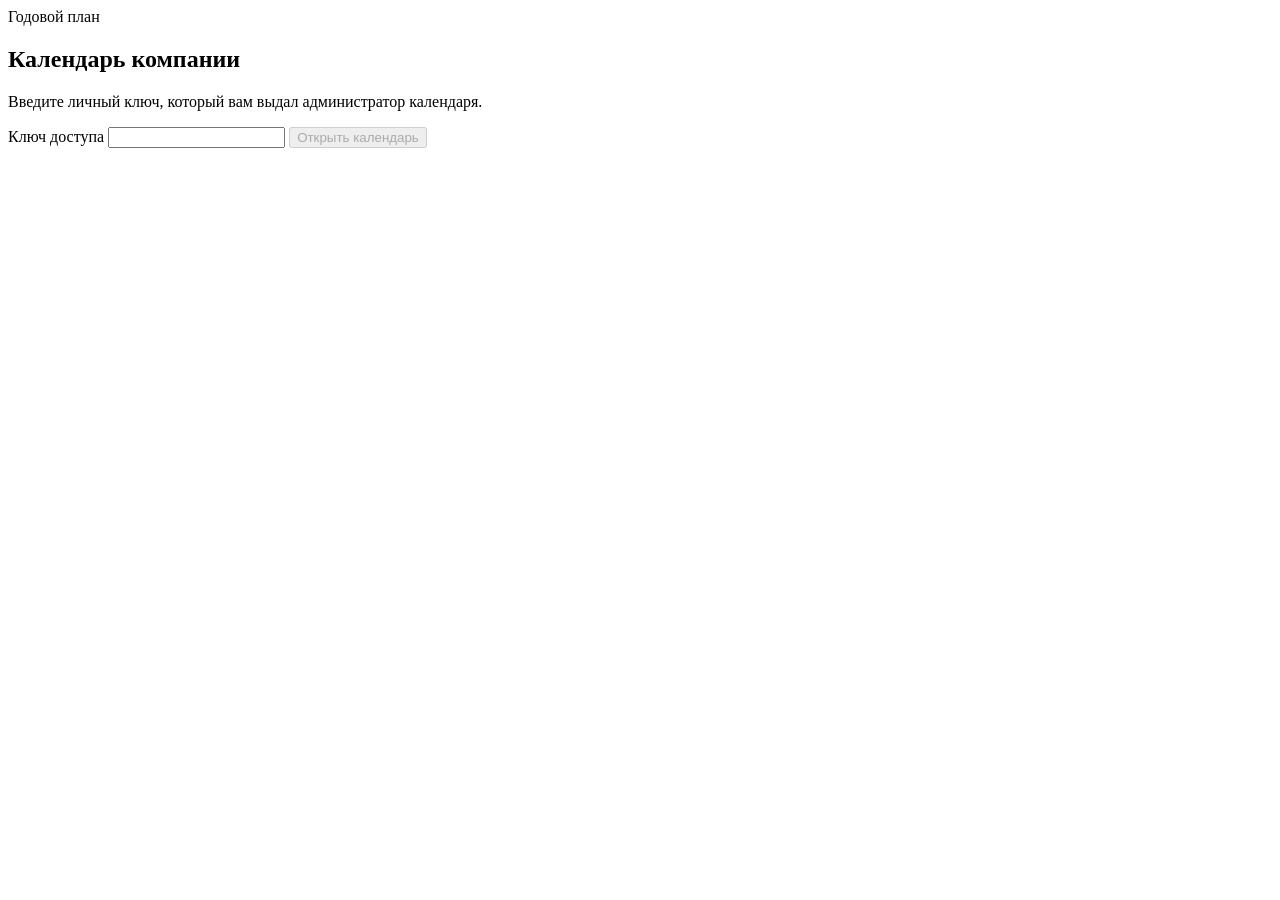
==== src/online/index.html @ 7f80a66a "Добавить календарь с обязательной связью и отзывом персональных ключей" ====
<!doctype html>
<html lang="ru">
<head>
  <meta charset="utf-8">
  <meta name="viewport" content="width=device-width,initial-scale=1">
  <meta name="referrer" content="no-referrer">
  <meta name="color-scheme" content="light dark">
  <title>Годовой план</title>
  <link rel="stylesheet" href="/calendar.css">
  <script defer src="/calendar.js"></script>
</head>
<body>
  <header class="topbar">
    <div class="top-inner">
      <span class="brand">Годовой план</span>
      <button id="logout" type="button" hidden>Выйти</button>
    </div>
  </header>
  <main>
    <section id="gate" class="gate" aria-labelledby="gate-title">
      <h1 id="gate-title">Календарь компании</h1>
      <p id="gate-status" role="status">Введите личный ключ, который вам выдал администратор календаря.</p>
      <noscript>Для подключения включите JavaScript в браузере.</noscript>
      <form id="login" autocomplete="off">
        <label for="token">Ключ доступа</label>
        <input id="token" type="password" autocomplete="off" autocorrect="off" autocapitalize="none" spellcheck="false" maxlength="180" required>
        <button id="connect" class="primary" type="submit" disabled>Открыть календарь</button>
      </form>
    </section>
    <section id="workspace" hidden aria-label="Рабочий календарь">
      <div class="heading">
        <div>
          <p id="account" class="eyebrow"></p>
          <h1 id="calendar-name"></h1>
        </div>
        <button id="create" class="primary" type="button">Новое событие</button>
      </div>
      <div class="tools">
        <div class="segments" role="group" aria-label="Раздел">
          <button type="button" id="all" aria-pressed="true">Календарь</button>
          <button type="button" id="mine" aria-pressed="false">Мои задачи</button>
        </div>
        <div class="year-tools" id="year-tools">
          <button type="button" id="previous" aria-label="Предыдущий год">‹</button>
          <output id="year"></output>
          <button type="button" id="next" aria-label="Следующий год">›</button>
        </div>
        <button type="button" id="refresh">Обновить</button>
      </div>
      <p id="feedback" role="status" class="feedback"></p>
      <div id="list"></div>
    </section>
  </main>
  <dialog id="sheet" aria-labelledby="sheet-title">
    <div class="sheet-head"><h2 id="sheet-title"></h2><button type="button" id="close" aria-label="Закрыть">×</button></div>
    <div id="sheet-body"></div>
    <p id="sheet-error" class="error" role="alert"></p>
  </dialog>
</body>
</html>
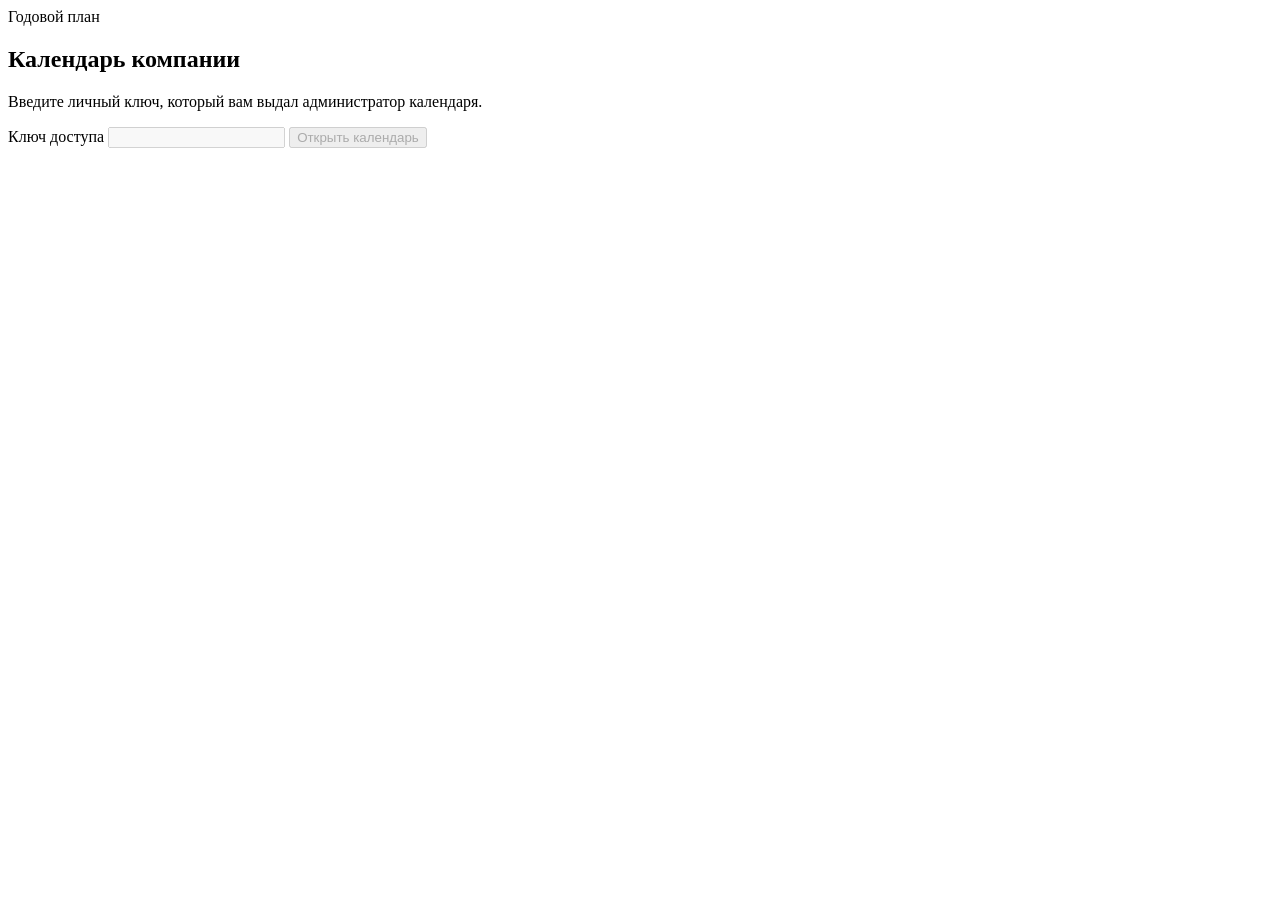
==== commit f0a612d0: "Подготовить единый выпуск 0.6.8" ====
--- a/src/online/index.html
+++ b/src/online/index.html
@@ -6,8 +6,7 @@
   <meta name="referrer" content="no-referrer">
   <meta name="color-scheme" content="light dark">
   <title>Годовой план</title>
-  <link rel="stylesheet" href="/calendar.css">
-  <script defer src="/calendar.js"></script>
+  <style><!-- CALENDAR_STYLE --></style>
 </head>
 <body>
   <header class="topbar">
@@ -23,9 +22,11 @@
       <noscript>Для подключения включите JavaScript в браузере.</noscript>
       <form id="login" autocomplete="off">
         <label for="token">Ключ доступа</label>
-        <input id="token" type="password" autocomplete="off" autocorrect="off" autocapitalize="none" spellcheck="false" maxlength="180" required>
+        <input id="token" type="password" autocomplete="off" autocorrect="off" autocapitalize="none" spellcheck="false" maxlength="180" required disabled>
         <button id="connect" class="primary" type="submit" disabled>Открыть календарь</button>
       </form>
+      <a id="reload-calendar" hidden href="/?bundle=1">Открыть форму входа заново</a>
+      <script>/* LOGIN_GATE */</script>
     </section>
     <section id="workspace" hidden aria-label="Рабочий календарь">
       <div class="heading">
@@ -35,6 +36,7 @@
         </div>
         <button id="create" class="primary" type="button">Новое событие</button>
       </div>
+      <p id="standby-status" role="status" hidden></p>
       <div class="tools">
         <div class="segments" role="group" aria-label="Раздел">
           <button type="button" id="all" aria-pressed="true">Календарь</button>
@@ -47,7 +49,7 @@
         </div>
         <button type="button" id="refresh">Обновить</button>
       </div>
-      <p id="feedback" role="status" class="feedback"></p>
+      <p id="feedback" role="status" class="feedback" tabindex="-1"></p>
       <div id="list"></div>
     </section>
   </main>
@@ -56,5 +58,6 @@
     <div id="sheet-body"></div>
     <p id="sheet-error" class="error" role="alert"></p>
   </dialog>
+  <script>/* CALENDAR_SCRIPT */</script>
 </body>
 </html>
